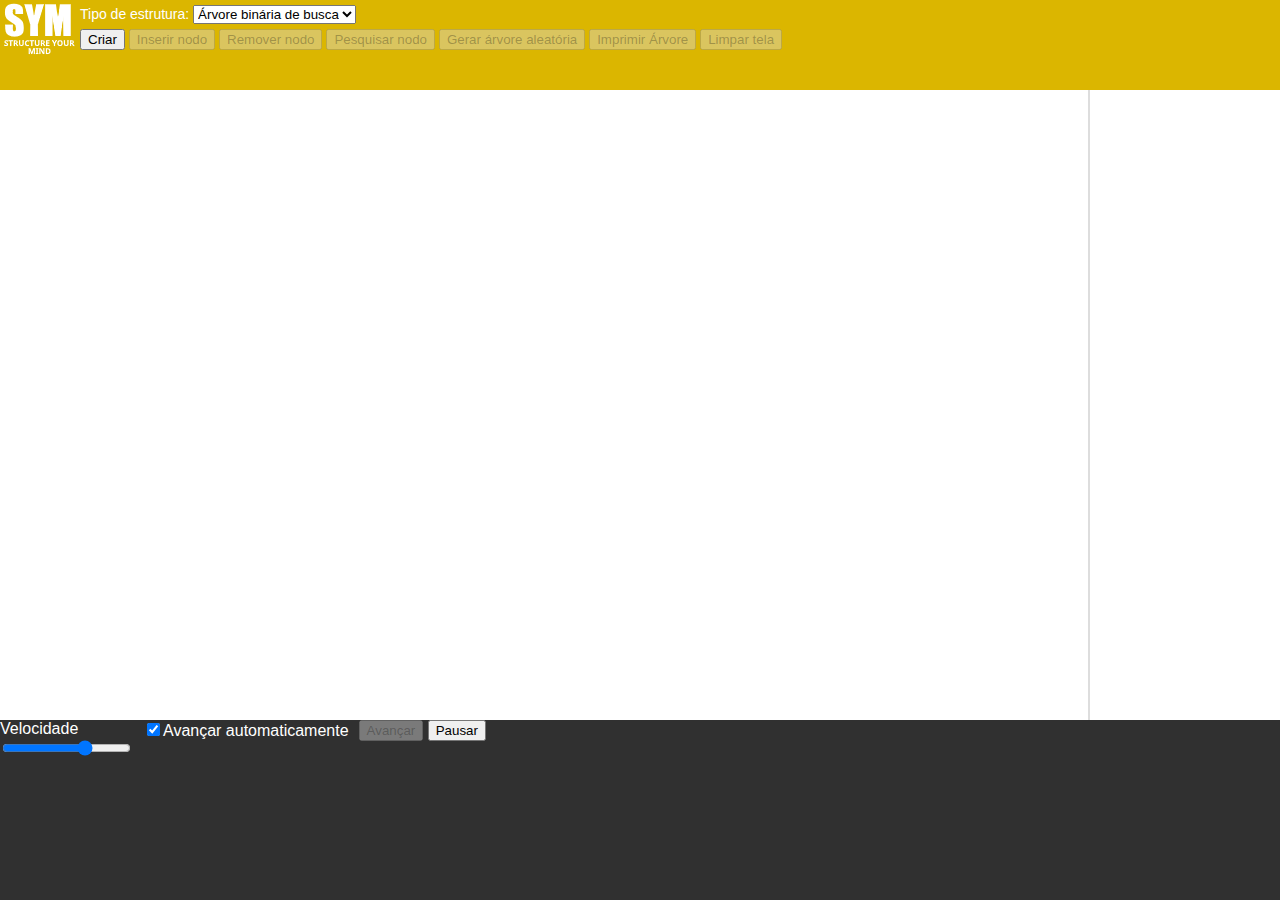
==== index.html @ 643b63ca "Primeiro passo - acabado" ====
﻿<!DOCTYPE html>
<html>
<head>
    <meta http-equiv="Content-Type" content="text/html; charset=utf-8" />
    <title>SYM - Simulador de Estruturas de Dados</title>
    <link rel="stylesheet" type="text/css" href="include/estilo.css" />
    <link rel="stylesheet" type="text/css" href="include/highlight/styles/idea.css" />
    <link rel="stylesheet" type="text/css" href="include/jquery-ui/jquery-ui.min.css" />
    <link rel="stylesheet" type="text/css" href="include/jquery-ui/jquery-ui.structure.min.css" />
    <link rel="stylesheet" type="text/css" href="include/jquery-ui/jquery-ui.theme.min.css" />
    <script type="text/javascript" src="include/jquery-3.3.1.min.js"></script>
    <script type="text/javascript" src="include/svg.min.js"></script>
    <script type="text/javascript" src="include/highlight/highlight.pack.js"></script>
    <script type="text/javascript" src="include/svg.pathmorphing.min.js"></script>
    <script type="text/javascript" src="include/jquery-ui/jquery-ui.min.js"></script>
    <script type="text/javascript" src="include/scripts/variaveis.js" charset="utf-8"></script>
    <script type="text/javascript" src="include/scripts/estruturas.js" charset="utf-8"></script>
    <script type="text/javascript" src="include/scripts/botoes.js" charset="utf-8"></script>
    <script type="text/javascript" src="include/main.js" charset="utf-8"></script>
</head>
<body onload="Load()">
<div class="conteudo">
	<header id="barra-superior">
		<div id="logo"><img src="include/logo.png" /></div>
		<div id="controles">
			Tipo de estrutura:
            <select id="tipo-lista">
            <option value="arvore_busca">Árvore binária de busca</option>
            </select>
            <br />
            <div id="botoes">
                <button id="criar" onclick="b_criar_click()">Criar</button>
                <button id="adicionar" onclick="b_adicionar_click()" disabled>Inserir nodo</button>
                <button id="remover" onclick="b_remover_click()" disabled>Remover nodo</button>
                <button id="pesquisar" onclick="b_pesquisar_click()" disabled>Pesquisar nodo</button>
                <button id="gerar" onclick="b_gerar_click()" disabled>Gerar árvore aleatória</button>
                <button id="imprimir" onclick="b_imprimir_click()" disabled>Imprimir Árvore</button>
                <button id="limpar" onclick="b_limpar_click()">Limpar tela</button>
            </div>
		</div>
	</header>
	<div id="area-principal">
		<div id="coluna-esquerda">
			<div id="codigo">
			</div>
		</div>
		<div id="coluna-meio">
			<div id="lista">
				
			</div>
		</div>
		<div id="coluna-direita">
			
			<div id="memoria">
				<div id="var-auxiliares">
				</div>
				<div id="heap">
				</div>
			</div>
		</div>
	</div>
	<footer id="barra-inferior">
		<div id="campo">
			<label for="velocidade">Velocidade</label><input type="range" name="velocidade" id="velocidade" min="1" max="4" value="3">
		</div>
		<div id="campo">
			<input type="checkbox" name="avanc_auto" id="avanc_auto" value="sim" checked /><label class="label-checkbox" for="avanc_auto">Avançar automaticamente</label>
		</div>
		<div id="campo">
			<button id="avancar" disabled>Avançar</button>
			<button id="pausar">Pausar</button>
		</div>
		<div id="log"></div>
	</footer>
	
	<div id="lista_aleatoria" class="dialogo">
		<label>Quantidade<input type="text" id="txt_quant_elem" size="5" maxlength="1" />(máximo: 7)</label>
		<label class="op_lista_desordenada"><input type="checkbox" id="chk_pos_aleatorias" />Gerar itens em posições aleatórias</label>
	</div>
	
	<div id="inserir_elemento" class="dialogo">
		<label>Valor<input type="text" id="valor_inserir_elemento" size="5" maxlength="3" />(0 a 999)</label>
		<label class="op_lista_desordenada"><input type="radio" name="posicao_inserir_elemento" value="inicio" />Início</label>
		<label class="op_lista_desordenada"><input type="radio" name="posicao_inserir_elemento" value="meio" />Meio<input type="text" class="insercao-meio" id="posicao_inserir_meio" size="5" maxlength="1" placeholder="Posição"/><span class="insercao-meio">(Início em 0)</span></label>
		<label class="op_lista_desordenada"><input type="radio" name="posicao_inserir_elemento" value="fim" />Fim</label>
	</div>
	
	<div id="informar_valor" class="dialogo">
		<label>Valor<input type="number" id="valor-elemento" size="5" />(0 a 999)</label>
	</div>
	
	<div id="mensagem" class="dialogo">
		<span id="texto-mensagem"></span>
	</div>
</div>
</body>
</html>
---- include/estilo.css ----
/*Layout da página
--------------------------------------------*/

html, body {
	margin:0;
	height:100%;
	font-family:'Arial';
}

h1, h2, h3, h4, h5, h6 {
	margin-top:0;
	margin-bottom:0;
}

.conteudo {
	height:100%;
}

#logo {
	float:left;
}

#controles {
	font-size:14px;
	padding:5px;
}

#controles #botoes {
	margin-top:5px;
}

#area-principal {
	width:100%;
	height:70%;
}

#coluna-esquerda {
	width:25%;
	background-color:#DBB600;
	height:100%;
	float:left;
}

#coluna-meio {
	width:60%;
	height:100%;
	float:left;
	display:block;
}

#coluna-direita {
	width:15%;
	float:left;
	display:block;
	height:100%;
}

#barra-inferior {
	width:100%;
	background-color:#303030;
	color:#FFF;
	height:20%;
	display:flex;
	flex-direction:row;
}

#barra-superior {
	width:100%;
	background-color:#DBB600;
	color:#FFF;
	height:10%;
}

#barra-inferior #campo {
	margin-right:10px;
	min-width:50px;
}

#barra-inferior label {
	display:block;
}

#barra-inferior label.label-checkbox {
	display:inline;
}

/*Código
--------------------------------------------*/

#codigo {
	font-family:'Courier New';
	font-size:13px;
	height:100%;
	background-color:#FFF;
	overflow-y:scroll;
	word-break:break-all;
	padding:0;
}

#codigo p {
	margin-top:5px;
	margin-bottom:5px;
	padding:1px 0 1px 0;
}

#codigo p.marcado {
	background-color:#DBB600;
	color:#FFF;
}

#codigo .funcao {
	margin:0 0 10px 0;
}

/*Layout do SVG*
--------------------------------------------*/

#lista {
	height:100%;
	width:100%;
}

#lista text {
	font-family:"Arial";
	font-size:16px;
	font-weight:bold;
}

#lista text.ponteiro-variavel {
	font-size:14px;
	color:#F00;
}


/*Layout da área de memória*/

#memoria {
	border-left:2px solid #DDD;
	height:calc(100% - 10px);
	padding:5px;
	overflow-y:auto;
	font-weight:bold;
}

.area-memoria {
	width:100%;
	height:60px;
}

.numero-area-memoria {
	float:left;
	margin-top:-7px;
}

.conteudo-area-memoria {
	border:3px solid #000;
	width:73%;
	margin-left:2%;
	height:100%;
	float:left;
	position:relative;
}

.conteudo-area-memoria .valor-memoria {
	font-size:20px;
	text-align:center;
	position:absolute;
	width:100%;
	top:20px;
	z-index:1;
}

.linha-memoria-1, .linha-memoria-2, .linha-memoria-3 {
	position:absolute;
	width:100%;
	left:0;
	border:1px solid #DDD;
	margin:0;
	z-index:-1;
}

.linha-memoria-1 {
	top:15px;
}

.linha-memoria-2 {
	top:30px;
}

.linha-memoria-3 {
	top:45px;
}

.titulo-memoria {
	color:#00F;
	font-size:10px;
	width:100%;
	text-align:center;
	position:absolute;
}


/*Layout das caixas de diálogo*/

.dialogo {
	display:none;
}

.dialogo label {
	display:block;
}

.insercao-meio {
	display:none;
}
---- include/highlight/styles/idea.css ----
/*

Intellij Idea-like styling (c) Vasily Polovnyov <vast@whiteants.net>

*/

.hljs {
  display: block;
  overflow-x: auto;
  padding: 0.5em;
  color: #000;
  background: #fff;
}

.hljs-subst,
.hljs-title {
  font-weight: normal;
  color: #000;
}

.hljs-comment,
.hljs-quote {
  color: #808080;
  font-style: italic;
}

.hljs-meta {
  color: #808000;
}

.hljs-tag {
  background: #efefef;
}

.hljs-section,
.hljs-name,
.hljs-literal,
.hljs-keyword,
.hljs-selector-tag,
.hljs-type,
.hljs-selector-id,
.hljs-selector-class {
  font-weight: bold;
  color: #000080;
}

.hljs-attribute,
.hljs-number,
.hljs-regexp,
.hljs-link {
  font-weight: bold;
  color: #0000ff;
}

.hljs-number,
.hljs-regexp,
.hljs-link {
  font-weight: normal;
}

.hljs-string {
  color: #008000;
  font-weight: bold;
}

.hljs-symbol,
.hljs-bullet,
.hljs-formula {
  color: #000;
  background: #d0eded;
  font-style: italic;
}

.hljs-doctag {
  text-decoration: underline;
}

.hljs-variable,
.hljs-template-variable {
  color: #660e7a;
}

.hljs-addition {
  background: #baeeba;
}

.hljs-deletion {
  background: #ffc8bd;
}

.hljs-emphasis {
  font-style: italic;
}

.hljs-strong {
  font-weight: bold;
}
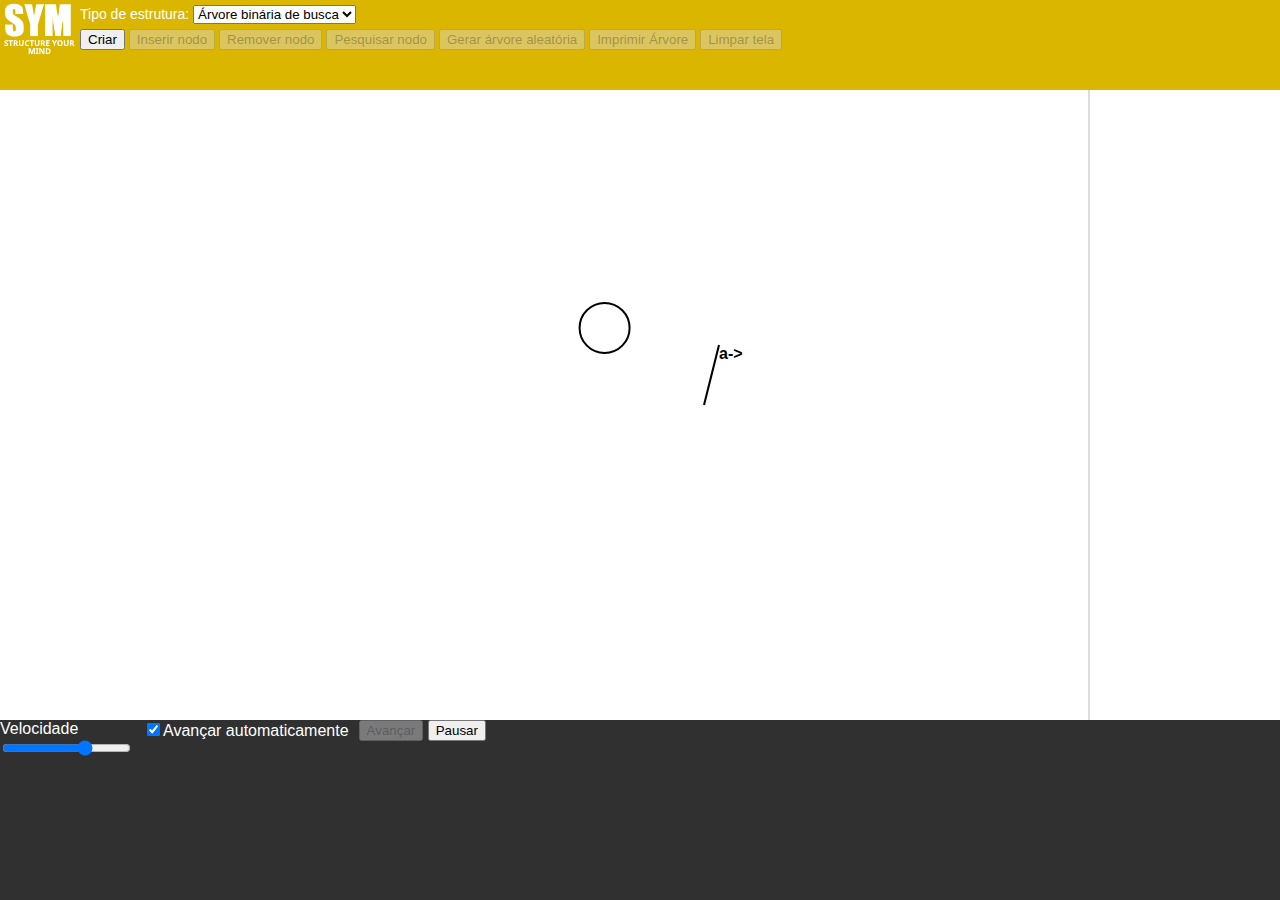
==== commit fc65d703: "Início Passo 2" ====
--- a/index.html
+++ b/index.html
@@ -15,10 +15,11 @@
     <script type="text/javascript" src="include/jquery-ui/jquery-ui.min.js"></script>
     <script type="text/javascript" src="include/scripts/variaveis.js" charset="utf-8"></script>
     <script type="text/javascript" src="include/scripts/estruturas.js" charset="utf-8"></script>
+    <script type="text/javascript" src="include/scripts/graficosSvg.js" charset="utf-8"></script>
     <script type="text/javascript" src="include/scripts/botoes.js" charset="utf-8"></script>
     <script type="text/javascript" src="include/main.js" charset="utf-8"></script>
 </head>
-<body onload="Load()">
+<body >
 <div class="conteudo">
 	<header id="barra-superior">
 		<div id="logo"><img src="include/logo.png" /></div>
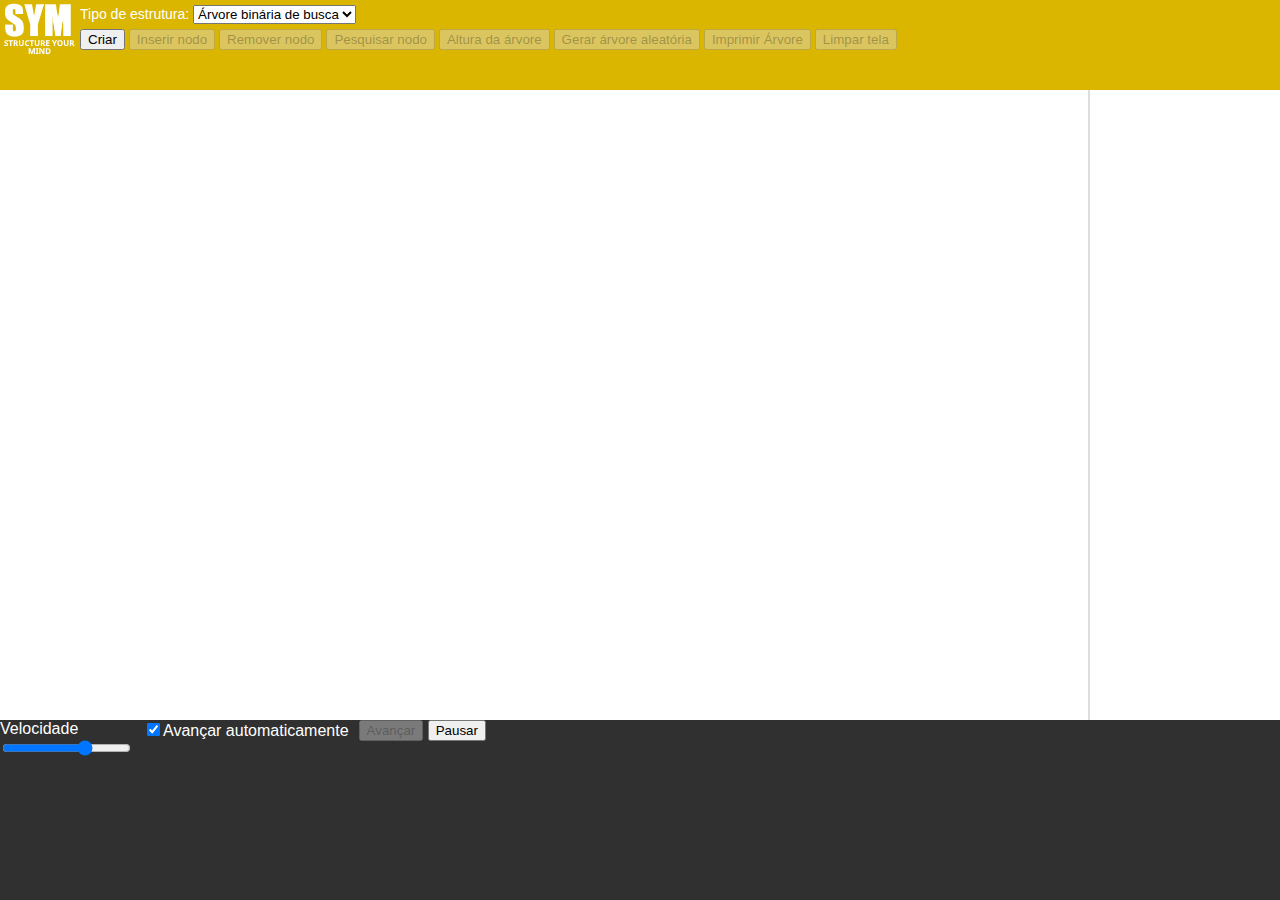
==== commit c29f625e: "Busca e Impressão" ====
--- a/index.html
+++ b/index.html
@@ -34,6 +34,7 @@
                 <button id="adicionar" onclick="b_adicionar_click()" disabled>Inserir nodo</button>
                 <button id="remover" onclick="b_remover_click()" disabled>Remover nodo</button>
                 <button id="pesquisar" onclick="b_pesquisar_click()" disabled>Pesquisar nodo</button>
+                <button id="altura" onclick="b_altura_click()" disabled>Altura da árvore</button>
                 <button id="gerar" onclick="b_gerar_click()" disabled>Gerar árvore aleatória</button>
                 <button id="imprimir" onclick="b_imprimir_click()" disabled>Imprimir Árvore</button>
                 <button id="limpar" onclick="b_limpar_click()">Limpar tela</button>
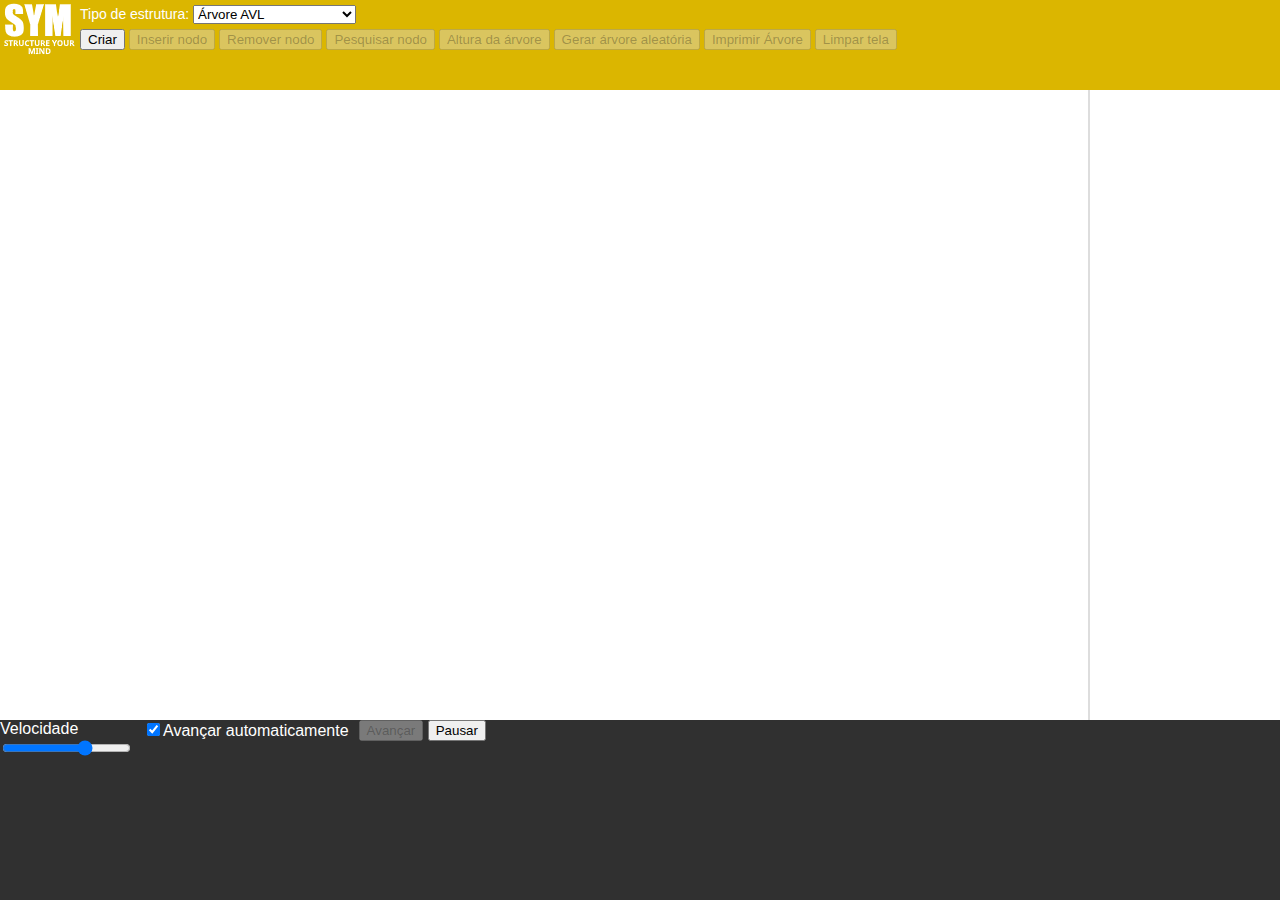
==== commit f680c664: "Primeiro passo rotação" ====
--- a/index.html
+++ b/index.html
@@ -25,8 +25,9 @@
 		<div id="logo"><img src="include/logo.png" /></div>
 		<div id="controles">
 			Tipo de estrutura:
-            <select id="tipo-lista">
-            <option value="arvore_busca">Árvore binária de busca</option>
+            <select onchange="b_mudararvore_click()" id="tipo-lista">
+                <option value="AVL">Árvore AVL</option>
+                <option value="BB">Árvore binária de busca</option>
             </select>
             <br />
             <div id="botoes">
--- a/include/estilo.css
+++ b/include/estilo.css
@@ -212,4 +212,39 @@
 
 .insercao-meio {
 	display:none;
+}
+
+.noNormal {    
+    fill:transparent;
+}
+
+.noDisabled {
+    fill: #D3D3D3;    
+}
+
+.noPath {
+    fill: #ADD8E6;    
+}
+
+.noSuccess {
+    fill: #90EE90;    
+}
+
+.svgOp {
+    animation-name: FadeIn;    
+    animation-iteration-count: 1;
+}
+
+@keyframes FadeIn {
+    0% {
+        opacity: 0;
+    }
+
+    99% {
+        opacity: 0;
+    }
+
+    100% {
+        opacity: 1;
+    }
 }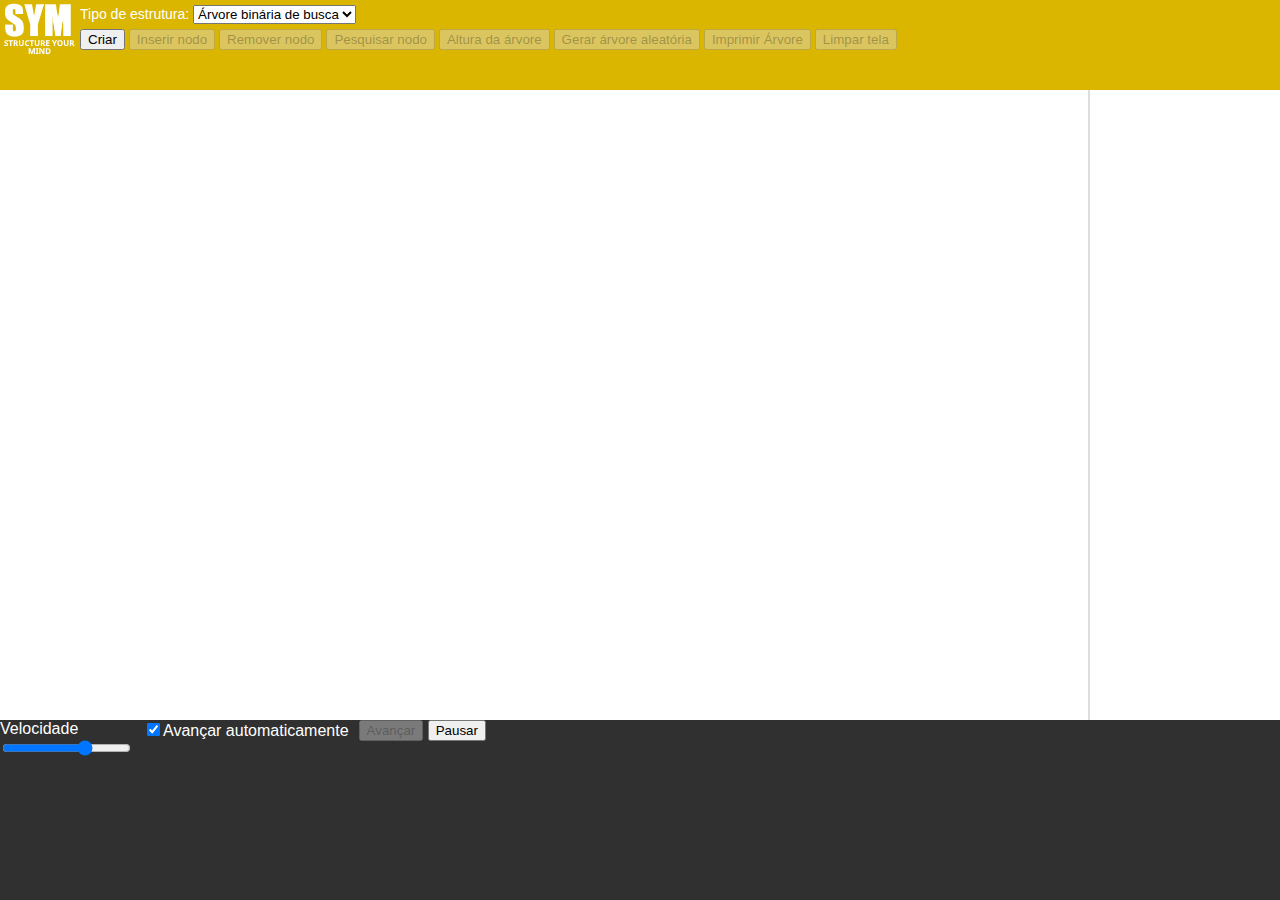
==== commit 7f05c97d: "Título de ações" ====
--- a/index.html
+++ b/index.html
@@ -26,8 +26,8 @@
 		<div id="controles">
 			Tipo de estrutura:
             <select onchange="b_mudararvore_click()" id="tipo-lista">
+                <option value="BB">Árvore binária de busca</option>
                 <option value="AVL">Árvore AVL</option>
-                <option value="BB">Árvore binária de busca</option>
             </select>
             <br />
             <div id="botoes">
@@ -48,6 +48,7 @@
 			</div>
 		</div>
 		<div id="coluna-meio">
+            <div align="center"><label style="font-size:18px;font-weight:bold;font-family:'Segoe UI';" id="acao-principal"></label></div>
 			<div id="lista">
 				
 			</div>
--- a/include/estilo.css
+++ b/include/estilo.css
@@ -2,236 +2,244 @@
 --------------------------------------------*/
 
 html, body {
-	margin:0;
-	height:100%;
-	font-family:'Arial';
+    margin: 0;
+    height: 100%;
+    font-family: 'Arial';
 }
 
 h1, h2, h3, h4, h5, h6 {
-	margin-top:0;
-	margin-bottom:0;
+    margin-top: 0;
+    margin-bottom: 0;
 }
 
 .conteudo {
-	height:100%;
+    height: 100%;
 }
 
 #logo {
-	float:left;
+    float: left;
 }
 
 #controles {
-	font-size:14px;
-	padding:5px;
-}
-
-#controles #botoes {
-	margin-top:5px;
-}
+    font-size: 14px;
+    padding: 5px;
+}
+
+    #controles #botoes {
+        margin-top: 5px;
+    }
 
 #area-principal {
-	width:100%;
-	height:70%;
+    width: 100%;
+    height: 70%;
 }
 
 #coluna-esquerda {
-	width:25%;
-	background-color:#DBB600;
-	height:100%;
-	float:left;
+    width: 25%;
+    background-color: #DBB600;
+    height: 100%;
+    float: left;
 }
 
 #coluna-meio {
-	width:60%;
-	height:100%;
-	float:left;
-	display:block;
+    width: 60%;
+    height: 100%;
+    float: left;
+    display: block;
 }
 
 #coluna-direita {
-	width:15%;
-	float:left;
-	display:block;
-	height:100%;
+    width: 15%;
+    float: left;
+    display: block;
+    height: 100%;
 }
 
 #barra-inferior {
-	width:100%;
-	background-color:#303030;
-	color:#FFF;
-	height:20%;
-	display:flex;
-	flex-direction:row;
+    width: 100%;
+    background-color: #303030;
+    color: #FFF;
+    height: 20%;
+    display: flex;
+    flex-direction: row;
 }
 
 #barra-superior {
-	width:100%;
-	background-color:#DBB600;
-	color:#FFF;
-	height:10%;
+    width: 100%;
+    background-color: #DBB600;
+    color: #FFF;
+    height: 10%;
 }
 
 #barra-inferior #campo {
-	margin-right:10px;
-	min-width:50px;
+    margin-right: 10px;
+    min-width: 50px;
 }
 
 #barra-inferior label {
-	display:block;
-}
-
-#barra-inferior label.label-checkbox {
-	display:inline;
-}
+    display: block;
+}
+
+    #barra-inferior label.label-checkbox {
+        display: inline;
+    }
 
 /*Código
 --------------------------------------------*/
 
 #codigo {
-	font-family:'Courier New';
-	font-size:13px;
-	height:100%;
-	background-color:#FFF;
-	overflow-y:scroll;
-	word-break:break-all;
-	padding:0;
-}
-
-#codigo p {
-	margin-top:5px;
-	margin-bottom:5px;
-	padding:1px 0 1px 0;
-}
-
-#codigo p.marcado {
-	background-color:#DBB600;
-	color:#FFF;
-}
-
-#codigo .funcao {
-	margin:0 0 10px 0;
-}
+    font-family: 'Courier New';
+    font-size: 13px;
+    height: 100%;
+    background-color: #FFF;
+    overflow-y: scroll;
+    word-break: break-all;
+    padding: 0;
+}
+
+    #codigo p {
+        margin-top: 5px;
+        margin-bottom: 5px;
+        padding: 1px 0 1px 0;
+    }
+
+        #codigo p.marcado {
+            background-color: #DBB600;
+            color: #FFF;
+        }
+
+    #codigo .funcao {
+        margin: 0 0 10px 0;
+    }
 
 /*Layout do SVG*
 --------------------------------------------*/
 
 #lista {
-	height:100%;
-	width:100%;
-}
-
-#lista text {
-	font-family:"Arial";
-	font-size:16px;
-	font-weight:bold;
-}
-
-#lista text.ponteiro-variavel {
-	font-size:14px;
-	color:#F00;
-}
+    height: 100%;
+    width: 100%;
+}
+
+    #lista text {
+        font-family: "Arial";
+        font-size: 16px;
+        font-weight: bold;
+    }
+
+        #lista text.ponteiro-variavel {
+            font-size: 14px;
+            color: #F00;
+        }
 
 
 /*Layout da área de memória*/
 
 #memoria {
-	border-left:2px solid #DDD;
-	height:calc(100% - 10px);
-	padding:5px;
-	overflow-y:auto;
-	font-weight:bold;
+    border-left: 2px solid #DDD;
+    height: calc(100% - 10px);
+    padding: 5px;
+    overflow-y: auto;
+    font-weight: bold;
 }
 
 .area-memoria {
-	width:100%;
-	height:60px;
+    width: 100%;
+    height: 60px;
 }
 
 .numero-area-memoria {
-	float:left;
-	margin-top:-7px;
+    float: left;
+    margin-top: -7px;
 }
 
 .conteudo-area-memoria {
-	border:3px solid #000;
-	width:73%;
-	margin-left:2%;
-	height:100%;
-	float:left;
-	position:relative;
-}
-
-.conteudo-area-memoria .valor-memoria {
-	font-size:20px;
-	text-align:center;
-	position:absolute;
-	width:100%;
-	top:20px;
-	z-index:1;
-}
+    border: 3px solid #000;
+    width: 73%;
+    margin-left: 2%;
+    height: 100%;
+    float: left;
+    position: relative;
+}
+
+    .conteudo-area-memoria .valor-memoria {
+        font-size: 20px;
+        text-align: center;
+        position: absolute;
+        width: 100%;
+        top: 20px;
+        z-index: 1;
+    }
 
 .linha-memoria-1, .linha-memoria-2, .linha-memoria-3 {
-	position:absolute;
-	width:100%;
-	left:0;
-	border:1px solid #DDD;
-	margin:0;
-	z-index:-1;
+    position: absolute;
+    width: 100%;
+    left: 0;
+    border: 1px solid #DDD;
+    margin: 0;
+    z-index: -1;
 }
 
 .linha-memoria-1 {
-	top:15px;
+    top: 15px;
 }
 
 .linha-memoria-2 {
-	top:30px;
+    top: 30px;
 }
 
 .linha-memoria-3 {
-	top:45px;
+    top: 45px;
 }
 
 .titulo-memoria {
-	color:#00F;
-	font-size:10px;
-	width:100%;
-	text-align:center;
-	position:absolute;
+    color: #00F;
+    font-size: 10px;
+    width: 100%;
+    text-align: center;
+    position: absolute;
 }
 
 
 /*Layout das caixas de diálogo*/
 
 .dialogo {
-	display:none;
-}
-
-.dialogo label {
-	display:block;
-}
+    display: none;
+}
+
+    .dialogo label {
+        display: block;
+    }
 
 .insercao-meio {
-	display:none;
-}
-
-.noNormal {    
-    fill:transparent;
+    display: none;
+}
+
+.noNormal {
+    fill: transparent;
 }
 
 .noDisabled {
-    fill: #D3D3D3;    
+    fill: #D3D3D3;
 }
 
 .noPath {
-    fill: #ADD8E6;    
+    fill: #ADD8E6;
 }
 
 .noSuccess {
-    fill: #90EE90;    
+    fill: #90EE90;
+}
+
+.noWarning {
+    fill: #FF6347;
+}
+
+.noHeight {
+    fill: #FFFF00;
 }
 
 .svgOp {
-    animation-name: FadeIn;    
+    animation-name: FadeIn;
     animation-iteration-count: 1;
 }
 
@@ -247,4 +255,4 @@
     100% {
         opacity: 1;
     }
-}+}
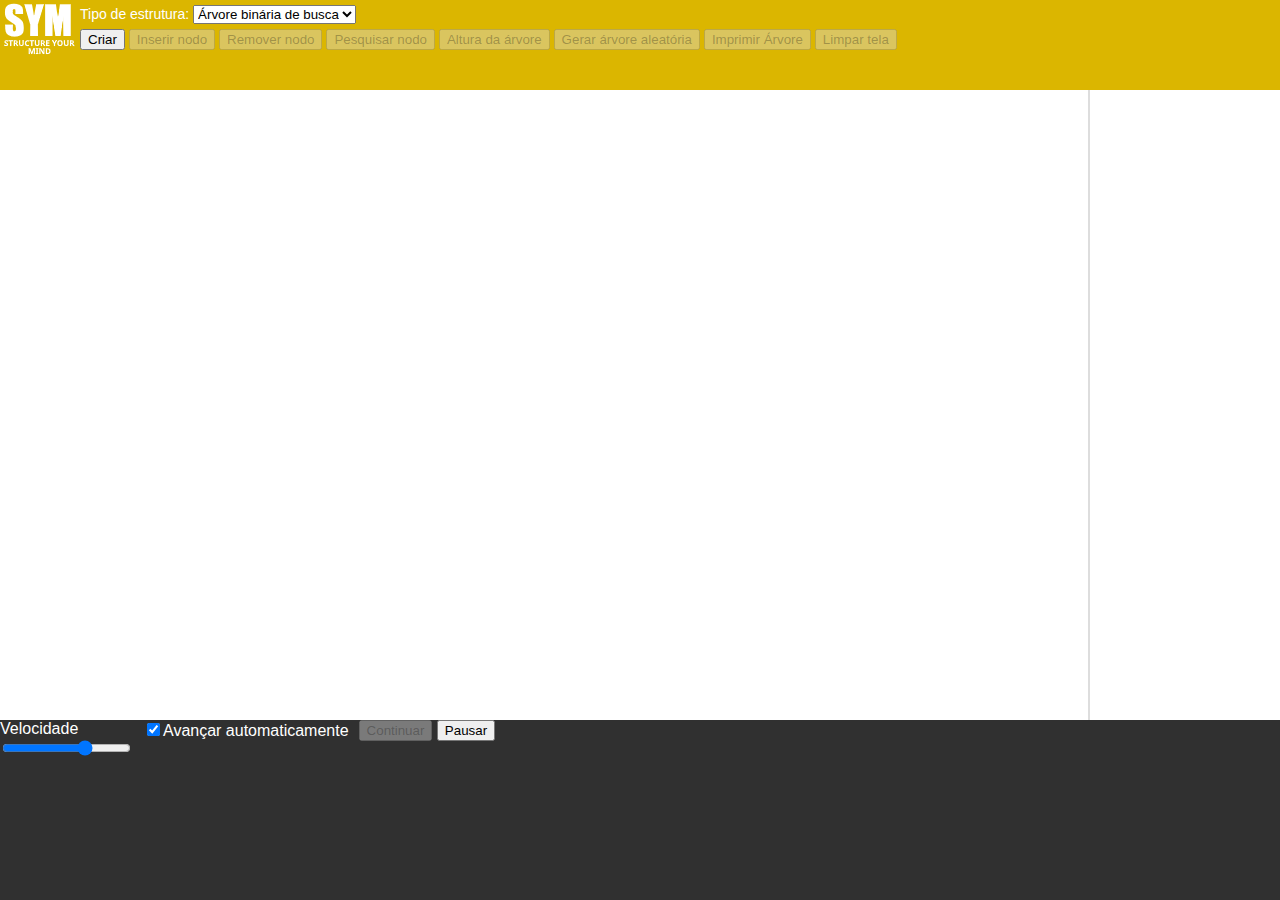
==== commit e2b79203: "Pausar funcionando, remoção AVL também." ====
--- a/index.html
+++ b/index.html
@@ -71,8 +71,8 @@
 			<input type="checkbox" name="avanc_auto" id="avanc_auto" value="sim" checked /><label class="label-checkbox" for="avanc_auto">Avançar automaticamente</label>
 		</div>
 		<div id="campo">
-			<button id="avancar" disabled>Avançar</button>
-			<button id="pausar">Pausar</button>
+			<button id="continue" onclick="b_continue_click()" disabled>Continuar</button>
+			<button id="pause" onclick="b_pause_click()">Pausar</button>
 		</div>
 		<div id="log"></div>
 	</footer>
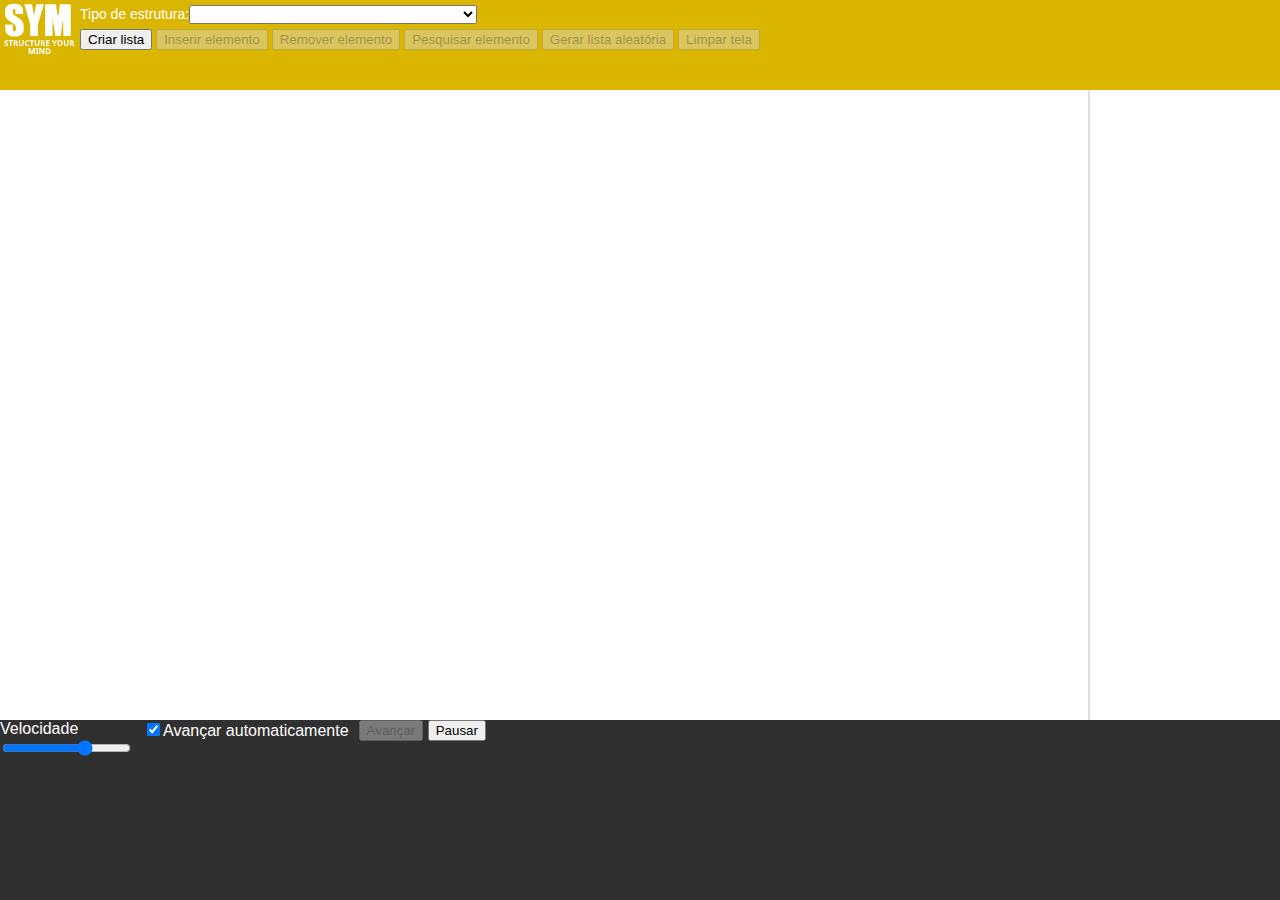
==== commit eb1d39b3: "Navegação entre páginas, toggle painel" ====
--- a/index.html
+++ b/index.html
@@ -13,89 +13,85 @@
     <script type="text/javascript" src="include/highlight/highlight.pack.js"></script>
     <script type="text/javascript" src="include/svg.pathmorphing.min.js"></script>
     <script type="text/javascript" src="include/jquery-ui/jquery-ui.min.js"></script>
-    <script type="text/javascript" src="include/scripts/variaveis.js" charset="utf-8"></script>
-    <script type="text/javascript" src="include/scripts/estruturas.js" charset="utf-8"></script>
-    <script type="text/javascript" src="include/scripts/graficosSvg.js" charset="utf-8"></script>
-    <script type="text/javascript" src="include/scripts/botoes.js" charset="utf-8"></script>
-    <script type="text/javascript" src="include/main.js" charset="utf-8"></script>
+    <script type="text/javascript" src="include/script.js" charset="utf-8"></script>
 </head>
-<body >
-<div class="conteudo">
-	<header id="barra-superior">
-		<div id="logo"><img src="include/logo.png" /></div>
-		<div id="controles">
-			Tipo de estrutura:
-            <select onchange="b_mudararvore_click()" id="tipo-lista">
-                <option value="BB">Árvore binária de busca</option>
-                <option value="AVL">Árvore AVL</option>
-            </select>
-            <br />
-            <div id="botoes">
-                <button id="criar" onclick="b_criar_click()">Criar</button>
-                <button id="adicionar" onclick="b_adicionar_click()" disabled>Inserir nodo</button>
-                <button id="remover" onclick="b_remover_click()" disabled>Remover nodo</button>
-                <button id="pesquisar" onclick="b_pesquisar_click()" disabled>Pesquisar nodo</button>
-                <button id="altura" onclick="b_altura_click()" disabled>Altura da árvore</button>
-                <button id="gerar" onclick="b_gerar_click()" disabled>Gerar árvore aleatória</button>
-                <button id="imprimir" onclick="b_imprimir_click()" disabled>Imprimir Árvore</button>
-                <button id="limpar" onclick="b_limpar_click()">Limpar tela</button>
+<body>
+    <div class="conteudo">
+        <header id="barra-superior">
+            <div id="logo"><img src="include/logo.png" /></div>
+            <div id="controles">
+                Tipo de estrutura:<select id="tipo-lista">
+                    <option value="lse">Lista simplesmente encadeada desordenada</option>
+                    <option value="lse_ord">Lista simplesmente encadeada ordenada</option>
+                    <option value="lde">Lista duplamente encadeada</option>
+                    <option value="pilha">Pilha</option>
+                    <option value="fila">Fila</option>
+                    <option value="BB">Árvore binária de busca</option>
+                    <option value="AVL">Árvore AVL</option>
+                </select><br />
+                <div id="botoes">
+                    <button id="criar">Criar lista</button>
+                    <button id="adicionar" disabled>Inserir elemento</button>
+                    <button id="remover" disabled>Remover elemento</button>
+                    <button id="pesquisar" disabled>Pesquisar elemento</button>
+                    <button id="gerar" disabled>Gerar lista aleatória</button>
+                    <button id="limpar">Limpar tela</button>
+                </div>
             </div>
-		</div>
-	</header>
-	<div id="area-principal">
-		<div id="coluna-esquerda">
-			<div id="codigo">
-			</div>
-		</div>
-		<div id="coluna-meio">
-            <div align="center"><label style="font-size:18px;font-weight:bold;font-family:'Segoe UI';" id="acao-principal"></label></div>
-			<div id="lista">
-				
-			</div>
-		</div>
-		<div id="coluna-direita">
-			
-			<div id="memoria">
-				<div id="var-auxiliares">
-				</div>
-				<div id="heap">
-				</div>
-			</div>
-		</div>
-	</div>
-	<footer id="barra-inferior">
-		<div id="campo">
-			<label for="velocidade">Velocidade</label><input type="range" name="velocidade" id="velocidade" min="1" max="4" value="3">
-		</div>
-		<div id="campo">
-			<input type="checkbox" name="avanc_auto" id="avanc_auto" value="sim" checked /><label class="label-checkbox" for="avanc_auto">Avançar automaticamente</label>
-		</div>
-		<div id="campo">
-			<button id="continue" onclick="b_continue_click()" disabled>Continuar</button>
-			<button id="pause" onclick="b_pause_click()">Pausar</button>
-		</div>
-		<div id="log"></div>
-	</footer>
-	
-	<div id="lista_aleatoria" class="dialogo">
-		<label>Quantidade<input type="text" id="txt_quant_elem" size="5" maxlength="1" />(máximo: 7)</label>
-		<label class="op_lista_desordenada"><input type="checkbox" id="chk_pos_aleatorias" />Gerar itens em posições aleatórias</label>
-	</div>
-	
-	<div id="inserir_elemento" class="dialogo">
-		<label>Valor<input type="text" id="valor_inserir_elemento" size="5" maxlength="3" />(0 a 999)</label>
-		<label class="op_lista_desordenada"><input type="radio" name="posicao_inserir_elemento" value="inicio" />Início</label>
-		<label class="op_lista_desordenada"><input type="radio" name="posicao_inserir_elemento" value="meio" />Meio<input type="text" class="insercao-meio" id="posicao_inserir_meio" size="5" maxlength="1" placeholder="Posição"/><span class="insercao-meio">(Início em 0)</span></label>
-		<label class="op_lista_desordenada"><input type="radio" name="posicao_inserir_elemento" value="fim" />Fim</label>
-	</div>
-	
-	<div id="informar_valor" class="dialogo">
-		<label>Valor<input type="number" id="valor-elemento" size="5" />(0 a 999)</label>
-	</div>
-	
-	<div id="mensagem" class="dialogo">
-		<span id="texto-mensagem"></span>
-	</div>
-</div>
+        </header>
+        <div id="area-principal">
+            <div id="coluna-esquerda">
+                <div id="codigo">
+                </div>
+            </div>
+            <div id="coluna-meio">
+                <div id="lista">
+
+                </div>
+            </div>
+            <div id="coluna-direita">
+
+                <div id="memoria">
+                    <div id="var-auxiliares">
+                    </div>
+                    <div id="heap">
+                    </div>
+                </div>
+            </div>
+        </div>
+        <footer id="barra-inferior">
+            <div id="campo">
+                <label for="velocidade">Velocidade</label><input type="range" name="velocidade" id="velocidade" min="1" max="4" value="3">
+            </div>
+            <div id="campo">
+                <input type="checkbox" name="avanc_auto" id="avanc_auto" value="sim" checked /><label class="label-checkbox" for="avanc_auto">Avançar automaticamente</label>
+            </div>
+            <div id="campo">
+                <button id="avancar" disabled>Avançar</button>
+                <button id="pausar">Pausar</button>
+            </div>
+            <div id="log"></div>
+        </footer>
+
+        <div id="lista_aleatoria" class="dialogo">
+            <label>Quantidade<input type="text" id="txt_quant_elem" size="5" maxlength="1" />(máximo: 7)</label>
+            <label class="op_lista_desordenada"><input type="checkbox" id="chk_pos_aleatorias" />Gerar itens em posições aleatórias</label>
+        </div>
+
+        <div id="inserir_elemento" class="dialogo">
+            <label>Valor<input type="text" id="valor_inserir_elemento" size="5" maxlength="3" />(0 a 999)</label>
+            <label class="op_lista_desordenada"><input type="radio" name="posicao_inserir_elemento" value="inicio" />Início</label>
+            <label class="op_lista_desordenada"><input type="radio" name="posicao_inserir_elemento" value="meio" />Meio<input type="text" class="insercao-meio" id="posicao_inserir_meio" size="5" maxlength="1" placeholder="Posição" /><span class="insercao-meio">(Início em 0)</span></label>
+            <label class="op_lista_desordenada"><input type="radio" name="posicao_inserir_elemento" value="fim" />Fim</label>
+        </div>
+
+        <div id="informar_valor" class="dialogo">
+            <label>Valor<input type="text" id="valor-elemento" size="5" />(0 a 999)</label>
+        </div>
+
+        <div id="mensagem" class="dialogo">
+            <span id="texto-mensagem"></span>
+        </div>
+    </div>
 </body>
 </html>--- a/include/estilo.css
+++ b/include/estilo.css
@@ -2,257 +2,214 @@
 --------------------------------------------*/
 
 html, body {
-    margin: 0;
-    height: 100%;
-    font-family: 'Arial';
+	margin:0;
+	height:100%;
+	font-family:'Arial';
 }
 
 h1, h2, h3, h4, h5, h6 {
-    margin-top: 0;
-    margin-bottom: 0;
+	margin-top:0;
+	margin-bottom:0;
 }
 
 .conteudo {
-    height: 100%;
+	height:100%;
 }
 
 #logo {
-    float: left;
+	float:left;
 }
 
 #controles {
-    font-size: 14px;
-    padding: 5px;
-}
-
-    #controles #botoes {
-        margin-top: 5px;
-    }
+	font-size:14px;
+	padding:5px;
+}
+
+#controles #botoes {
+	margin-top:5px;
+}
 
 #area-principal {
-    width: 100%;
-    height: 70%;
+	width:100%;
+	height:70%;
 }
 
 #coluna-esquerda {
-    width: 25%;
-    background-color: #DBB600;
-    height: 100%;
-    float: left;
+	width:25%;
+	background-color:#DBB600;
+	height:100%;
+	float:left;
 }
 
 #coluna-meio {
-    width: 60%;
-    height: 100%;
-    float: left;
-    display: block;
+	width:60%;
+	height:100%;
+	float:left;
+	display:block;
 }
 
 #coluna-direita {
-    width: 15%;
-    float: left;
-    display: block;
-    height: 100%;
+	width:15%;
+	float:left;
+	display:block;
+	height:100%;
 }
 
 #barra-inferior {
-    width: 100%;
-    background-color: #303030;
-    color: #FFF;
-    height: 20%;
-    display: flex;
-    flex-direction: row;
+	width:100%;
+	background-color:#303030;
+	color:#FFF;
+	height:20%;
+	display:flex;
+	flex-direction:row;
 }
 
 #barra-superior {
-    width: 100%;
-    background-color: #DBB600;
-    color: #FFF;
-    height: 10%;
+	width:100%;
+	background-color:#DBB600;
+	color:#FFF;
+	height:10%;
 }
 
 #barra-inferior #campo {
-    margin-right: 10px;
-    min-width: 50px;
+	margin-right:10px;
+	min-width:50px;
 }
 
 #barra-inferior label {
-    display: block;
-}
-
-    #barra-inferior label.label-checkbox {
-        display: inline;
-    }
+	display:block;
+}
+
+#barra-inferior label.label-checkbox {
+	display:inline;
+}
 
 /*Código
 --------------------------------------------*/
 
 #codigo {
-    font-family: 'Courier New';
-    font-size: 13px;
-    height: 100%;
-    background-color: #FFF;
-    overflow-y: scroll;
-    word-break: break-all;
-    padding: 0;
-}
-
-    #codigo p {
-        margin-top: 5px;
-        margin-bottom: 5px;
-        padding: 1px 0 1px 0;
-    }
-
-        #codigo p.marcado {
-            background-color: #DBB600;
-            color: #FFF;
-        }
-
-    #codigo .funcao {
-        margin: 0 0 10px 0;
-    }
+	font-family:'Courier New';
+	font-size:13px;
+	height:100%;
+	background-color:#FFF;
+	overflow-y:scroll;
+	word-break:break-all;
+	padding:0;
+}
+
+#codigo p {
+	margin-top:5px;
+	margin-bottom:5px;
+	padding:1px 0 1px 0;
+}
+
+#codigo p.marcado {
+	background-color:#DBB600;
+	color:#FFF;
+}
+
+#codigo .funcao {
+	margin:0 0 10px 0;
+}
 
 /*Layout do SVG*
 --------------------------------------------*/
 
 #lista {
-    height: 100%;
-    width: 100%;
-}
-
-    #lista text {
-        font-family: "Arial";
-        font-size: 16px;
-        font-weight: bold;
-    }
-
-        #lista text.ponteiro-variavel {
-            font-size: 14px;
-            color: #F00;
-        }
+	height:100%;
+	width:100%;
+}
+
+#lista text {
+	font-family:"Arial";
+	font-size:16px;
+	font-weight:bold;
+}
+
+#lista text.ponteiro-variavel {
+	font-size:14px;
+	color:#F00;
+}
 
 
 /*Layout da área de memória*/
 
 #memoria {
-    border-left: 2px solid #DDD;
-    height: calc(100% - 10px);
-    padding: 5px;
-    overflow-y: auto;
-    font-weight: bold;
+	border-left:2px solid #DDD;
+	height:calc(100% - 10px);
+	padding:5px;
+	overflow-y:auto;
+	font-weight:bold;
 }
 
 .area-memoria {
-    width: 100%;
-    height: 60px;
+	width:100%;
+	height:60px;
 }
 
 .numero-area-memoria {
-    float: left;
-    margin-top: -7px;
+	float:left;
+	margin-top:-7px;
 }
 
 .conteudo-area-memoria {
-    border: 3px solid #000;
-    width: 73%;
-    margin-left: 2%;
-    height: 100%;
-    float: left;
-    position: relative;
-}
-
-    .conteudo-area-memoria .valor-memoria {
-        font-size: 20px;
-        text-align: center;
-        position: absolute;
-        width: 100%;
-        top: 20px;
-        z-index: 1;
-    }
+	border:3px solid #000;
+	width:73%;
+	margin-left:2%;
+	height:100%;
+	float:left;
+	position:relative;
+}
+
+.conteudo-area-memoria .valor-memoria {
+	font-size:20px;
+	text-align:center;
+	position:absolute;
+	width:100%;
+	top:20px;
+	z-index:1;
+}
 
 .linha-memoria-1, .linha-memoria-2, .linha-memoria-3 {
-    position: absolute;
-    width: 100%;
-    left: 0;
-    border: 1px solid #DDD;
-    margin: 0;
-    z-index: -1;
+	position:absolute;
+	width:100%;
+	left:0;
+	border:1px solid #DDD;
+	margin:0;
+	z-index:-1;
 }
 
 .linha-memoria-1 {
-    top: 15px;
+	top:15px;
 }
 
 .linha-memoria-2 {
-    top: 30px;
+	top:30px;
 }
 
 .linha-memoria-3 {
-    top: 45px;
+	top:45px;
 }
 
 .titulo-memoria {
-    color: #00F;
-    font-size: 10px;
-    width: 100%;
-    text-align: center;
-    position: absolute;
+	color:#00F;
+	font-size:10px;
+	width:100%;
+	text-align:center;
+	position:absolute;
 }
 
 
 /*Layout das caixas de diálogo*/
 
 .dialogo {
-    display: none;
-}
-
-    .dialogo label {
-        display: block;
-    }
+	display:none;
+}
+
+.dialogo label {
+	display:block;
+}
 
 .insercao-meio {
-    display: none;
-}
-
-.noNormal {
-    fill: transparent;
-}
-
-.noDisabled {
-    fill: #D3D3D3;
-}
-
-.noPath {
-    fill: #ADD8E6;
-}
-
-.noSuccess {
-    fill: #90EE90;
-}
-
-.noWarning {
-    fill: #FF6347;
-}
-
-.noHeight {
-    fill: #FFFF00;
-}
-
-.svgOp {
-    animation-name: FadeIn;
-    animation-iteration-count: 1;
-}
-
-@keyframes FadeIn {
-    0% {
-        opacity: 0;
-    }
-
-    99% {
-        opacity: 0;
-    }
-
-    100% {
-        opacity: 1;
-    }
-}
+	display:none;
+}